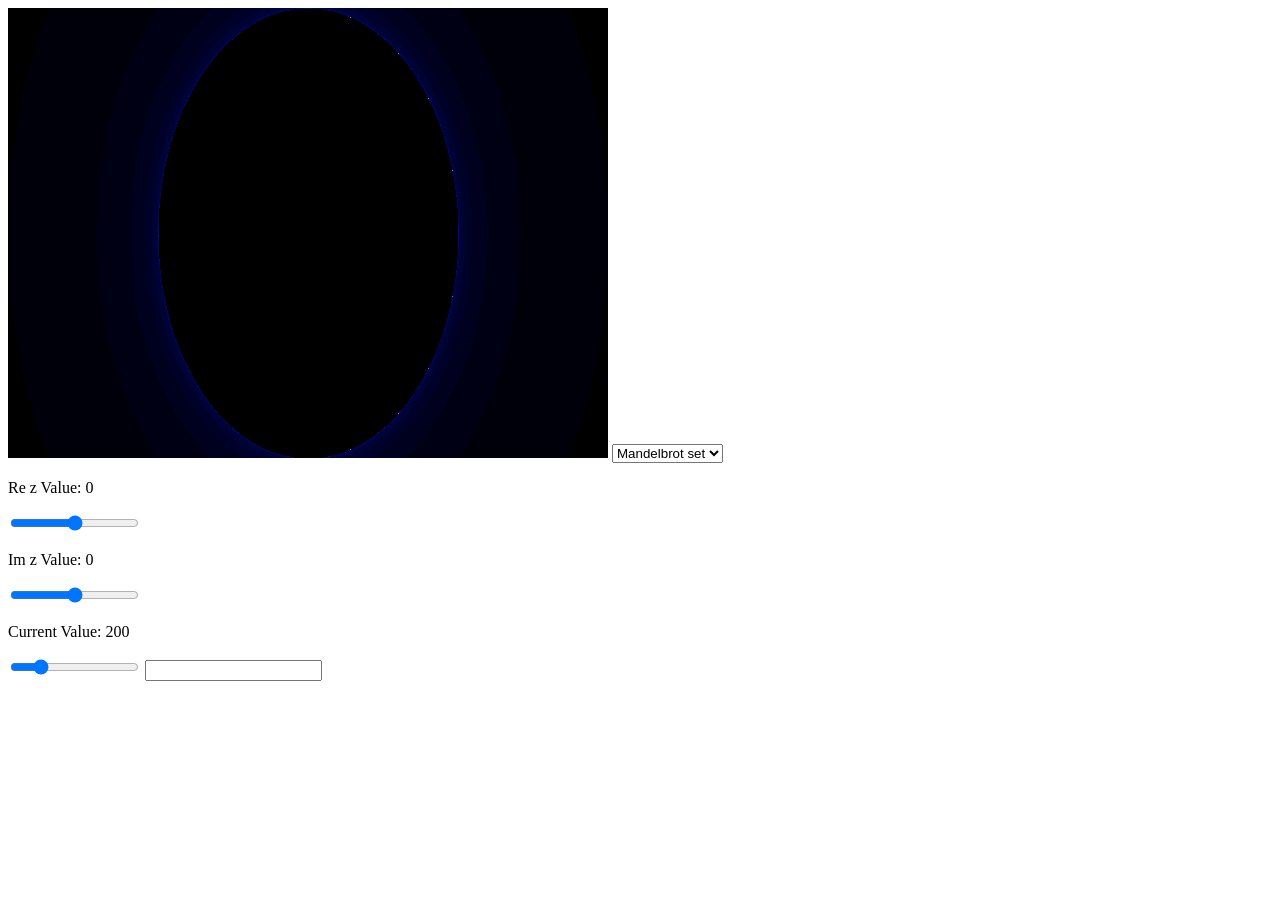
==== fractal_render.html @ 95748f5d "first commit" ====
<!DOCTYPE html>
<html>
    <head>
        <title>Fractal Genrator</title>
    </head>
    <body>
        <canvas id="canvas" width="600" height="450"></canvas>
        
        <select>
            <option value="Mandelbrot set">Mandelbrot set</option>
            <option value="Julia set">Julia set</option>
        </select> 

        <p>Re z Value: <span id="re_z_output">0</span></p>
        <input type="range" min="-1" max="1" id="re_z_value" step="0.00001" value="0">

        <p>Im z Value: <span id="im_z_output">0</span></p>
        <input type="range" min="-1" max="1" id="im_z_value" step="0.00001" value="0">

        <p>Current Value: <span id="iteration_output">200</span></p>
        <input type="range" min="100" max="600" id="iteration" value="200">
        
        <input list="fractal_sets" name="set" id="set">
        
        

        <script src="js/render-BSet.js"></script>
    </body>
</html>
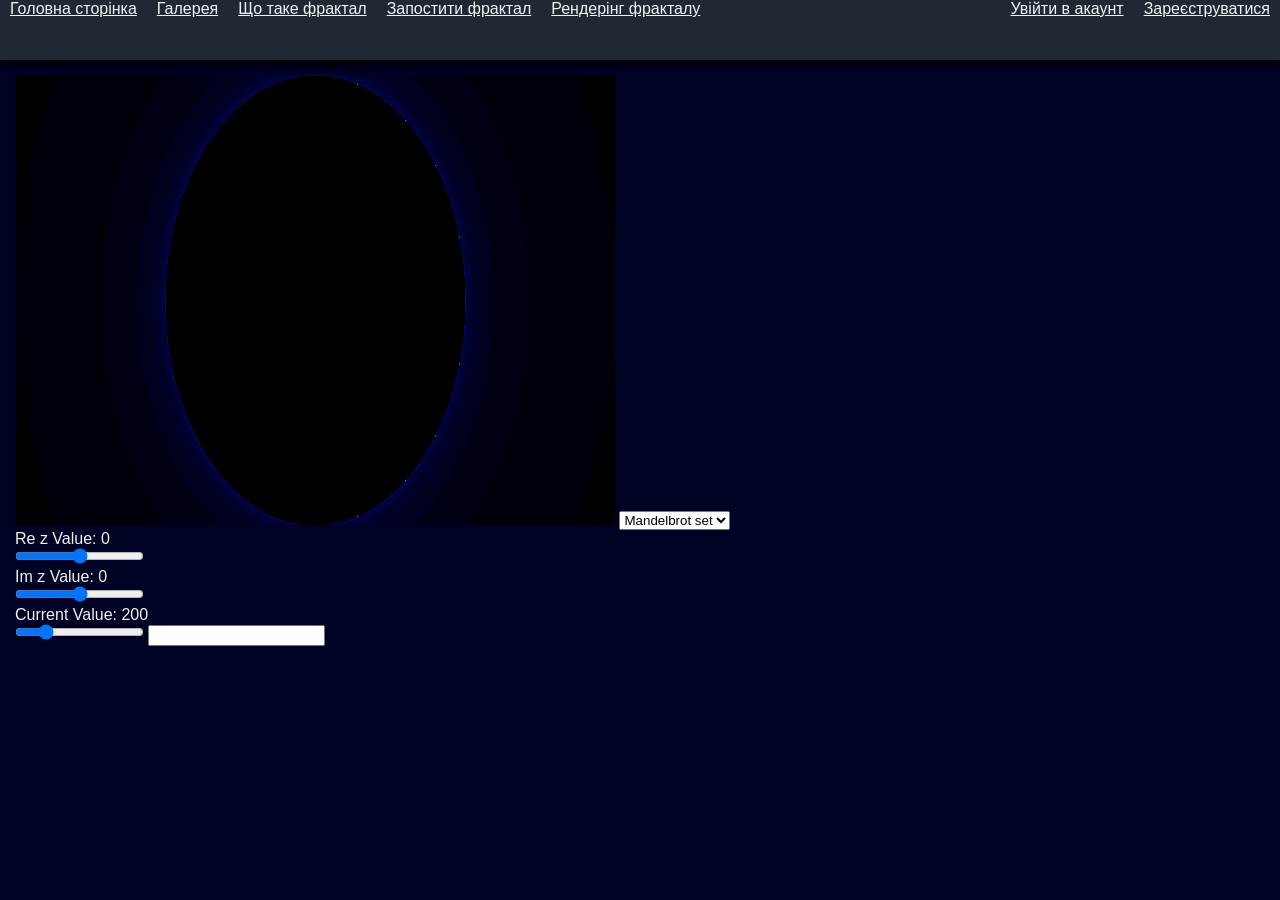
==== commit 02d97ae6: "added fractal render page" ====
--- a/fractal_render.html
+++ b/fractal_render.html
@@ -2,28 +2,45 @@
 <html>
     <head>
         <title>Fractal Genrator</title>
+        <link rel="stylesheet" href="styles/style.css">
     </head>
     <body>
-        <canvas id="canvas" width="600" height="450"></canvas>
-        
-        <select>
-            <option value="Mandelbrot set">Mandelbrot set</option>
-            <option value="Julia set">Julia set</option>
-        </select> 
+        <div class="header">
+            <div>
+                <a href="index.html">Головна сторінка</a>
+                <a href="gallery.html">Галерея</a>
+                <a href="what_is_fractal.html">Що таке фрактал</a>
+                <a href="submit_img.html">Запостити фрактал</a>
+                <a href="fractal_render.html">Рендерінг фракталу</a>
+            </div>
+            <div>
+                <a href="login.html">Увійти в акаунт</a>
+                <a href="register.html">Зареєструватися</a>
+            </div>        
+        </div>
+        <div class="main">
+
+            <canvas id="canvas" width="600" height="450"></canvas>
+            
+            <select>
+                <option value="Mandelbrot set">Mandelbrot set</option>
+                <option value="Julia set">Julia set</option>
+            </select> 
 
         <p>Re z Value: <span id="re_z_output">0</span></p>
         <input type="range" min="-1" max="1" id="re_z_value" step="0.00001" value="0">
 
         <p>Im z Value: <span id="im_z_output">0</span></p>
         <input type="range" min="-1" max="1" id="im_z_value" step="0.00001" value="0">
-
+        
         <p>Current Value: <span id="iteration_output">200</span></p>
         <input type="range" min="100" max="600" id="iteration" value="200">
         
         <input list="fractal_sets" name="set" id="set">
         
         
-
+        
         <script src="js/render-BSet.js"></script>
+    </div>
     </body>
 </html>
--- a/styles/style.css
+++ b/styles/style.css
@@ -0,0 +1,40 @@
+*{
+    margin: 0;
+}
+.main{
+    margin: 15px;
+}
+.header{
+    height: 60px;
+    background-color: #010b56;
+    box-shadow: 0px 5px 5px black;
+    background-color: #f3f3f3;
+    background-color: #1f2833;
+    display: flex;
+    justify-content: space-between;
+}
+.header > div{
+    display: flex;
+    justify-content: center;
+}
+.header > div > a {
+    color: #f3f3f3;
+    padding-right: 10px;
+    padding-left: 10px;
+    
+    
+}
+.header > div > a:hover {
+    background-color: #030f70;
+    
+}
+.header > div > a:active {
+    background-color: #020a44;
+    
+}
+body{
+    color: #f3f3f3;
+    background-color: #000223;
+    font-family:Verdana, Geneva, Tahoma, sans-serif;
+}
+
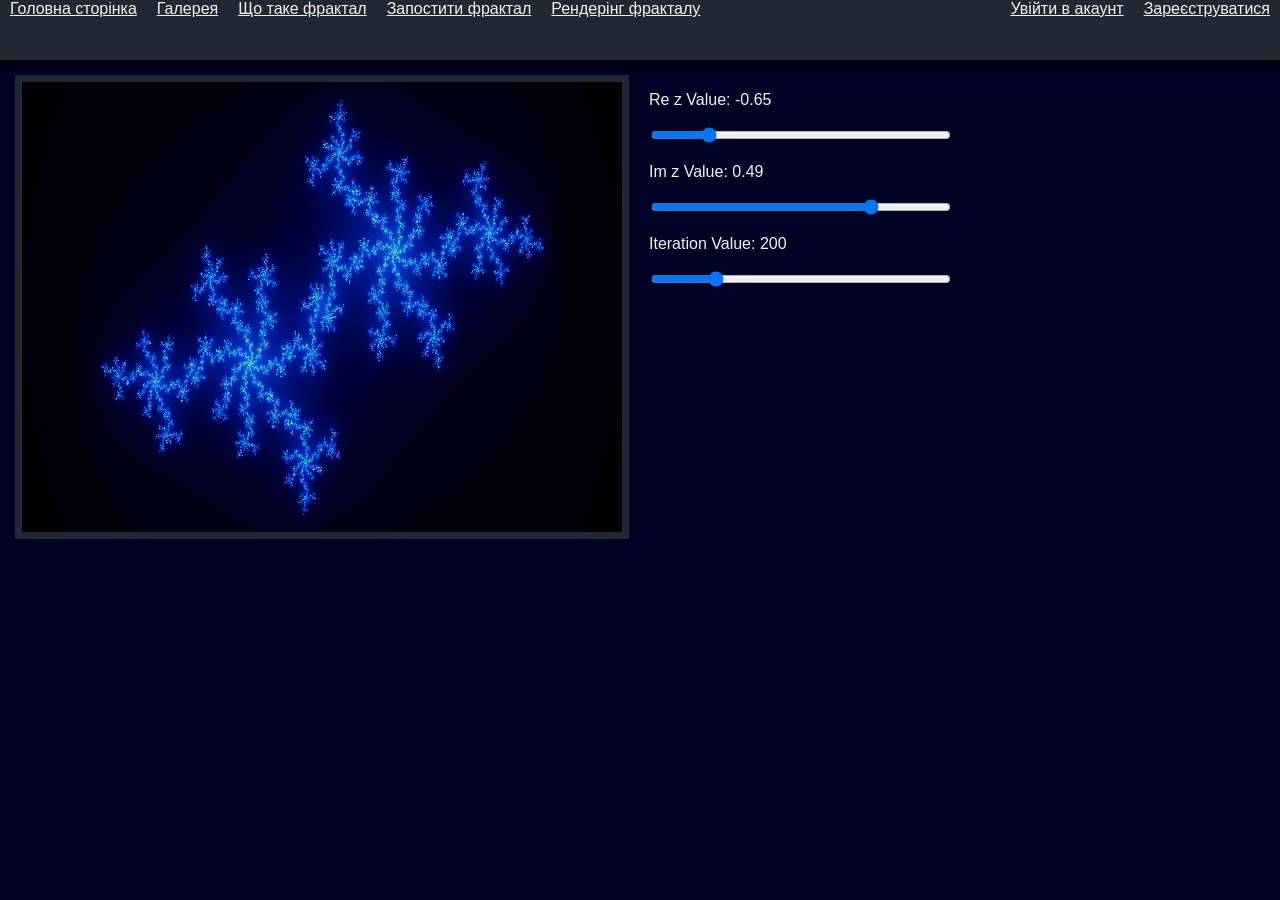
==== commit 7fd18144: "bug fixes" ====
--- a/fractal_render.html
+++ b/fractal_render.html
@@ -18,25 +18,25 @@
                 <a href="register.html">Зареєструватися</a>
             </div>        
         </div>
-        <div class="main">
+        <div class="main-render">
 
             <canvas id="canvas" width="600" height="450"></canvas>
             
-            <select>
+        <div class="inputs">
+            <!--<select>
                 <option value="Mandelbrot set">Mandelbrot set</option>
                 <option value="Julia set">Julia set</option>
-            </select> 
-
-        <p>Re z Value: <span id="re_z_output">0</span></p>
-        <input type="range" min="-1" max="1" id="re_z_value" step="0.00001" value="0">
-
-        <p>Im z Value: <span id="im_z_output">0</span></p>
-        <input type="range" min="-1" max="1" id="im_z_value" step="0.00001" value="0">
-        
-        <p>Current Value: <span id="iteration_output">200</span></p>
-        <input type="range" min="100" max="600" id="iteration" value="200">
-        
-        <input list="fractal_sets" name="set" id="set">
+            </select>--> 
+            
+            <p>Re z Value: <span id="re_z_output">0</span></p>
+            <input class="slider" type="range" min="-1" max="1" id="re_z_value" step="0.00001" value="-0.65">
+            
+            <p>Im z Value: <span id="im_z_output">0</span></p>
+            <input class="slider" type="range" min="-1" max="1" id="im_z_value" step="0.00001" value="0.49">
+            
+            <p>Iteration Value: <span id="iteration_output">200</span></p>
+            <input class="slider" type="range" min="100" max="600" id="iteration" value="200">
+        </div>
         
         
         
--- a/styles/style.css
+++ b/styles/style.css
@@ -1,6 +1,3 @@
-*{
-    margin: 0;
-}
 .main{
     margin: 15px;
 }
@@ -36,5 +33,33 @@
     color: #f3f3f3;
     background-color: #000223;
     font-family:Verdana, Geneva, Tahoma, sans-serif;
+    margin: 0;
 }
 
+.inputs{
+    margin-left: 20px;
+}
+
+.main-render{
+    margin: 15px;
+    display: flex;
+    justify-content: left;
+}
+
+canvas{
+    border: 7px solid #1f2833;
+}
+
+.slider{
+    width: 300px;
+}
+.img-container{
+    display: grid;
+    grid-template-columns: repeat(3, 1fr);
+    gap: 10px;
+}
+.img-container > img{
+    width: 100%;
+    height: 300px;
+    object-fit: cover;
+}
